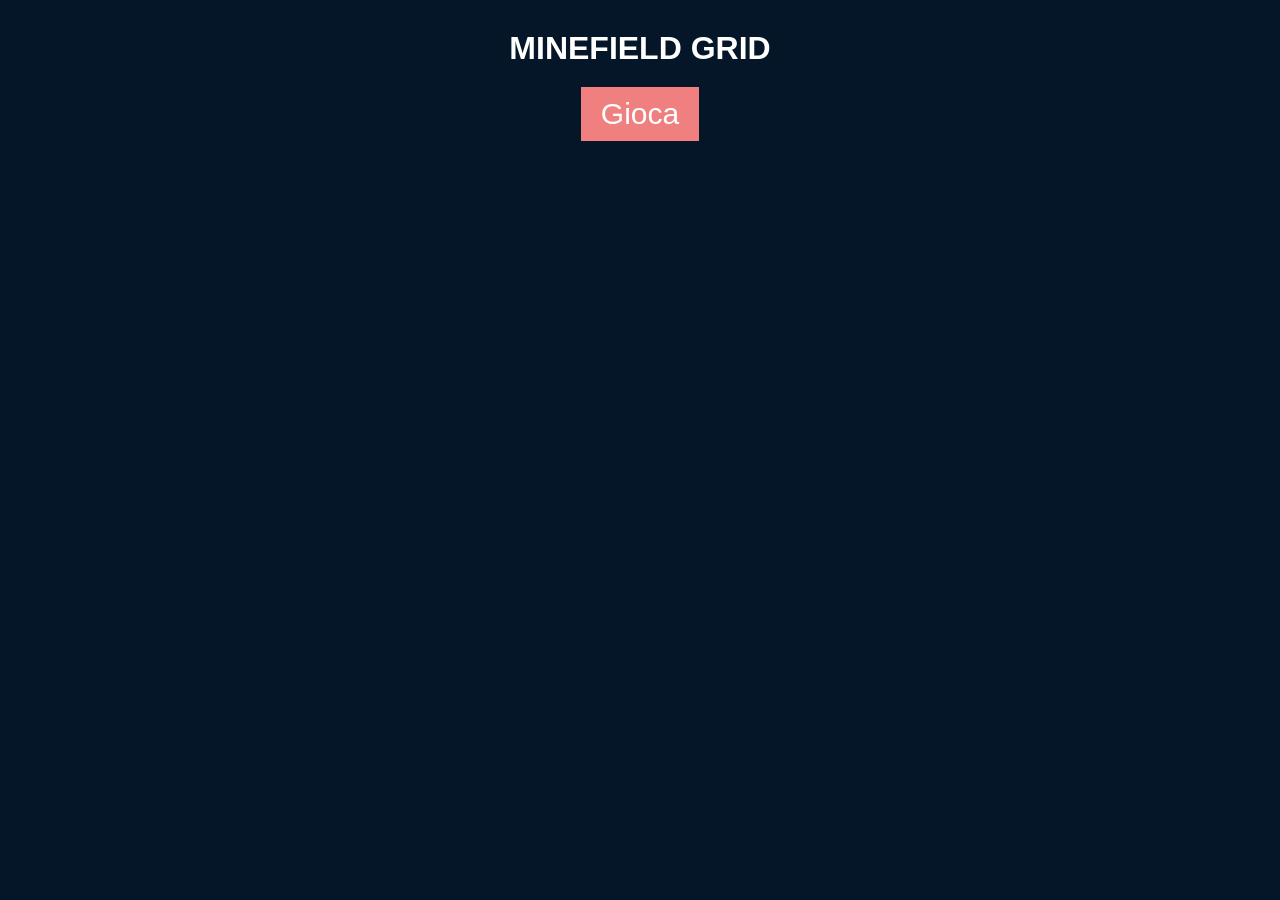
==== index.html @ 70f422d8 "build: setu-up project and bomb generator" ====
<!DOCTYPE html>
<html lang="en">
  <head>
    <meta charset="UTF-8" />
    <meta name="viewport" content="width=device-width, initial-scale=1.0" />
    <link rel="stylesheet" href="css/style.css" />
    <title>Minefield grid</title>
  </head>
  <body>
    <main>
      <div class="container">
        <h1>Minefield Grid</h1>

        <button class="play-btn">Gioca</button>
      </div>
      <div class="grid-container">
        <!-- <div class="square"></div> -->
      </div>
    </main>

    <!-- my js -->

    <script type="text/javascript" src="js/function.js"></script>
    <script type="text/javascript" src="js/myscript.js"></script>
  </body>
</html>
---- css/style.css ----
* {
  margin: 0;
  padding: 0;
  box-sizing: border-box;
}

body {
  font-family: Arial, Helvetica, sans-serif;
  background-color: rgb(4, 22, 39);
}

.container {
  text-align: center;
}

h1 {
  color: #fff;
  text-align: center;
  text-transform: uppercase;
  margin-top: 30px;
}

.play-btn {
  border: none;
  background: lightcoral;
  color: #fff;
  font-size: 30px;
  padding: 10px 20px;
  cursor: pointer;
  margin-top: 20px;
}

.grid-container {
  width: 600px;
  height: 600px;
  margin: 50px auto;
  display: none;
  flex-wrap: wrap;
  align-content: flex-start;
}

.square {
  width: calc(100% / 10);
  height: calc(100% / 10);
  cursor: crosshair;

  border: 2px solid #fff;
  color: #fff;
  font-weight: 700;
  text-align: center;
  align-content: center;
}

.show-grid {
  display: flex;
}

.square.clicked {
  background-color: rgb(127, 255, 212);
}
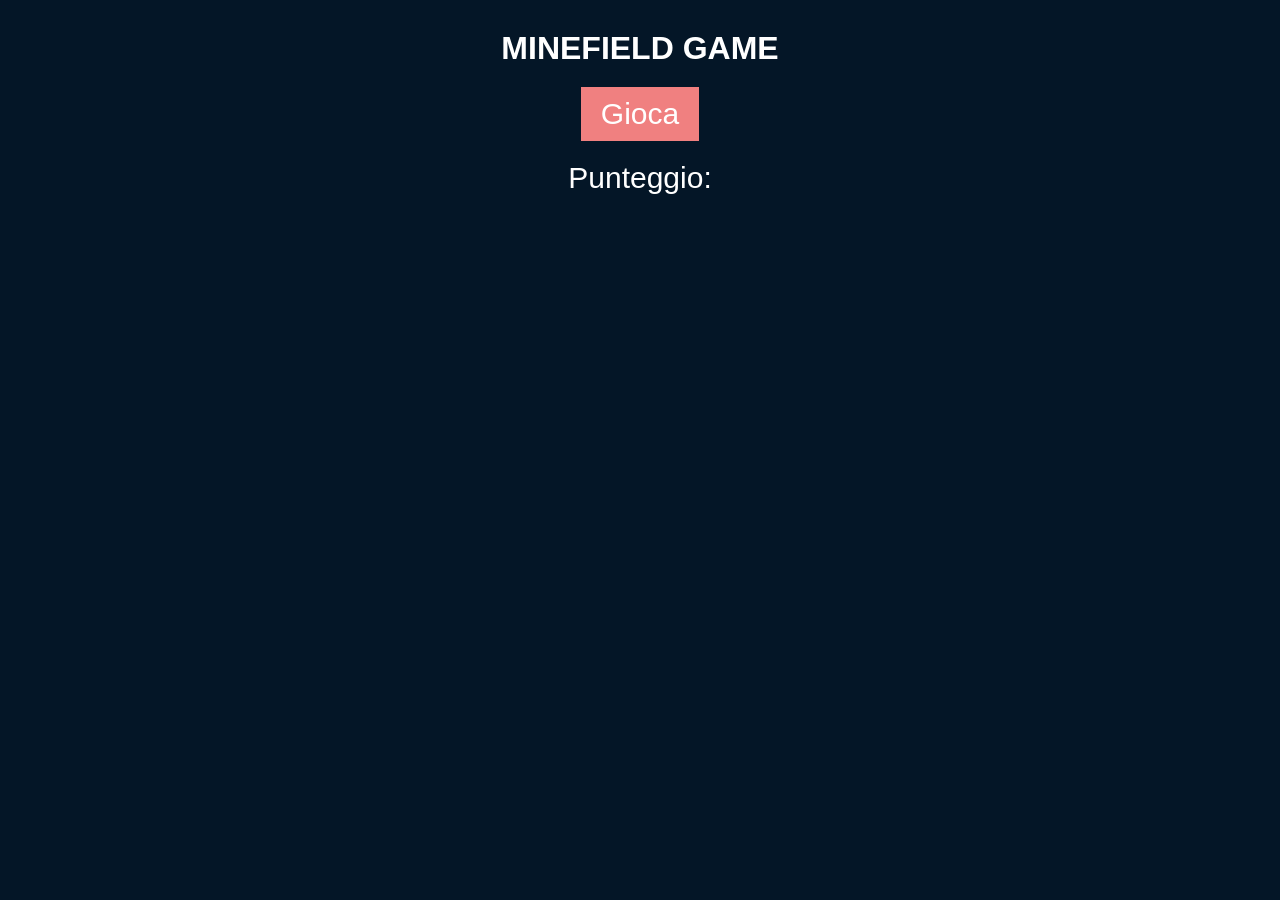
==== commit 4b24805a: "feat: add all the condition to make the game work" ====
--- a/index.html
+++ b/index.html
@@ -4,14 +4,15 @@
     <meta charset="UTF-8" />
     <meta name="viewport" content="width=device-width, initial-scale=1.0" />
     <link rel="stylesheet" href="css/style.css" />
-    <title>Minefield grid</title>
+    <title>Minefield Game</title>
   </head>
   <body>
     <main>
       <div class="container">
-        <h1>Minefield Grid</h1>
+        <h1>Minefield Game</h1>
 
         <button class="play-btn">Gioca</button>
+        <div id="score">Punteggio:</div>
       </div>
       <div class="grid-container">
         <!-- <div class="square"></div> -->
--- a/css/style.css
+++ b/css/style.css
@@ -30,6 +30,12 @@
   margin-top: 20px;
 }
 
+#score {
+  color: #fff;
+  font-size: 30px;
+  margin-top: 20px;
+}
+
 .grid-container {
   width: 600px;
   height: 600px;
@@ -58,3 +64,7 @@
 .square.clicked {
   background-color: rgb(127, 255, 212);
 }
+
+.square.clicked-bomb {
+  background-color: rgb(255, 89, 59);
+}
